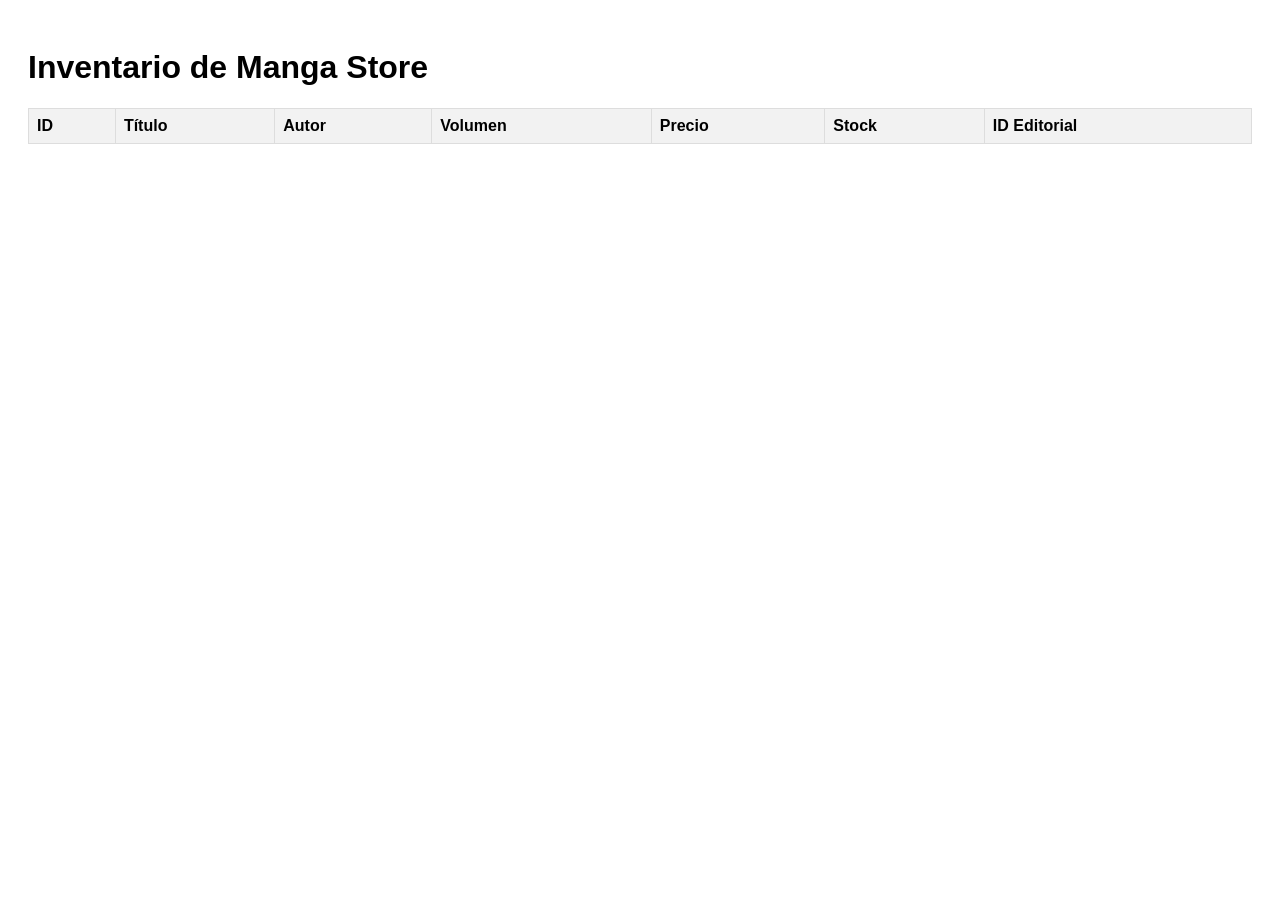
==== index.html @ efbf5fd9 "Carga inicial del proyecto para trabajo en equipo" ====
<!DOCTYPE html>
<html lang="es">
<head>
    <meta charset="UTF-8">
    <meta name="viewport" content="width=device-width, initial-scale=1.0">
    <title>Manga Store</title>
    
    <!-- archivo CSS externo -->
    <link rel="stylesheet" href="css/styles.css">
</head>
<body>

    <h1>Inventario de Manga Store</h1>
    
    <!-- Aquí se mostrarán los mangas -->
    <table id="tablaMangas">
        <thead>
            <tr>
                <th>ID</th>
                <th>Título</th>
                <th>Autor</th>
                <th>Volumen</th>
                <th>Precio</th>
                <th>Stock</th>
                <th>ID Editorial</th>
            </tr>
        </thead>
        <tbody>
            <!-- Los datos de Flask se inyectarán aquí mediante JS -->
        </tbody>
    </table>

    <!-- archivo JavaScript externo -->
    <script src="js/app.js"></script>

</body>
</html>
---- css/styles.css ----
body { 
    font-family: Arial, sans-serif; 
    padding: 20px; 
}

table { 
    width: 100%; 
    border-collapse: collapse; 
    margin-top: 20px; 
}

th, td { 
    border: 1px solid #ddd; 
    padding: 8px; 
    text-align: left; 
}

th { 
    background-color: #f2f2f2; 
}
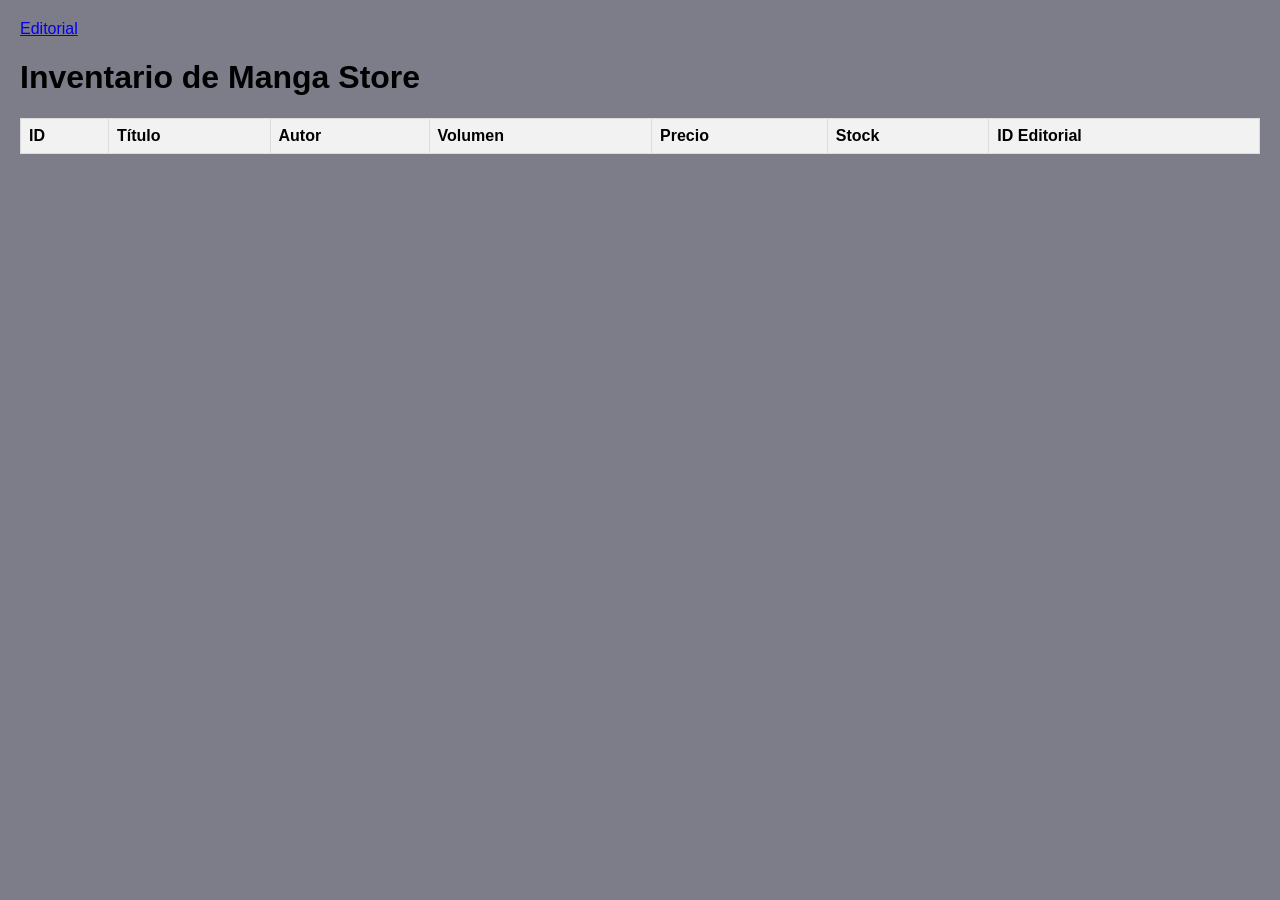
==== commit 9d0df74d: "Datos rama  melissa" ====
--- a/index.html
+++ b/index.html
@@ -1,17 +1,21 @@
 <!DOCTYPE html>
 <html lang="es">
+
 <head>
     <meta charset="UTF-8">
     <meta name="viewport" content="width=device-width, initial-scale=1.0">
     <title>Manga Store</title>
-    
+
     <!-- archivo CSS externo -->
     <link rel="stylesheet" href="css/styles.css">
 </head>
+
 <body>
 
+    <a href="editorial.html">Editorial</a>
+
     <h1>Inventario de Manga Store</h1>
-    
+
     <!-- Aquí se mostrarán los mangas -->
     <table id="tablaMangas">
         <thead>
@@ -34,4 +38,5 @@
     <script src="js/app.js"></script>
 
 </body>
+
 </html>
--- a/css/styles.css
+++ b/css/styles.css
@@ -1,20 +1,284 @@
-body { 
-    font-family: Arial, sans-serif; 
-    padding: 20px; 
-}
-
-table { 
-    width: 100%; 
-    border-collapse: collapse; 
-    margin-top: 20px; 
-}
-
-th, td { 
-    border: 1px solid #ddd; 
-    padding: 8px; 
-    text-align: left; 
-}
-
-th { 
-    background-color: #f2f2f2; 
+body {
+    font-family: Arial, sans-serif;
+    padding: 20px;
+    background-color: #7d7d8a;
+    margin: 0;
+}
+
+table {
+    width: 100%;
+    border-collapse: collapse;
+    margin-top: 20px;
+}
+
+th,
+td {
+    border: 1px solid #ddd;
+    padding: 8px;
+    text-align: left;
+}
+
+th {
+    background-color: #f2f2f2;
+}
+
+
+/*-----------------------------------------------------SECCION PARA LAS EDITORIALES---------------------------------------------------
+*/
+
+/* Contenedor principal (el recuadro claro) */
+.contenedor-principal {
+    background-color: #c9bed1;
+    margin: 20px;
+    min-height: 90vh;
+    border-radius: 0 20px 20px 20px;
+    margin-top: 0;
+}
+
+/* Header */
+header {
+    background-color: #8b5a96;
+    padding: 15px 40px;
+    display: flex;
+    justify-content: space-between;
+    align-items: center;
+    color: white;
+    margin-bottom: 20px;
+}
+
+
+/* Barra de navegación  */
+nav {
+    background-color: #d9d4dd;
+    padding: 10px 30px;
+    width: fit-content;
+    border-radius: 40px 40px 0 0;
+    margin-left: 20px;
+}
+
+nav ul {
+    list-style: none;
+    margin: 0;
+    padding: 0;
+    display: flex;
+    gap: 25px;
+}
+
+nav ul li a {
+    text-decoration: none;
+    color: #5a4a5e;
+    font-weight: 600;
+    font-size: 0.9rem;
+    display: flex;
+    align-items: center;
+}
+
+/* Estilo para el link */
+nav ul li .seleccion {
+    background-color: #bcabc4;
+    padding: 5px 15px;
+    border-radius: 20px;
+}
+
+/* Contenido de la página*/
+#tablaEditorial {
+    width: 90%;
+    margin: 30px auto;
+    border-collapse: collapse;
+    background-color: rgba(255, 255, 255, 0.2);
+    border-radius: 15px;
+    overflow: hidden;
+}
+
+#tablaEditorial th {
+    background-color: rgba(139, 90, 150, 0.1);
+    color: #5a4a5e;
+    padding: 12px;
+    text-align: left;
+}
+
+#tablaEditorial td {
+    padding: 12px;
+    border-bottom: 1px solid rgba(255, 255, 255, 0.3);
+}
+
+/* Botones de acciones en la tabla editoriales */
+.btns {
+    background-color: #a692b3;
+    border: none;
+    padding: 10px 20px;
+    color: white;
+    border-radius: 20px;
+    cursor: pointer;
+    margin: 10px 5px;
+
+}
+
+.btns:hover {
+    background-color: #8b5a96;
+}
+
+
+/*Seccion de forms*/
+
+.forms {
+    position: fixed;
+    top: 50%;
+    left: 50%;
+    transform: translate(-50%, -50%);
+    background-color: white;
+    padding: 50px;
+    border-radius: 20px;
+    box-shadow: 0 10px 30px rgba(0, 0, 0, 0.2);
+    width: 400px;
+}
+
+.forms h3 {
+    margin-top: 0;
+    color: #4a3a4d;
+    font-size: 1.2rem;
+    margin-bottom: 20px;
+}
+
+.forms input[type="text"] {
+    width: 100%;
+    padding: 10px;
+    margin-bottom: 15px;
+    border: 1px solid #bcabc4;
+    border-radius: 10px;
+    box-sizing: border-box;
+    /* Importante para que el padding no ensanche el input */
+}
+
+.forms button[type="submit"] {
+    width: 100%;
+    background-color: #8b5a96;
+    color: white;
+    border: none;
+    padding: 12px;
+    border-radius: 25px;
+    cursor: pointer;
+    font-weight: bold;
+}
+
+
+/*-------------------------------------------------SECCION DE VENTAS----------------------------------------------------------*/
+.detalles {
+    display: none;
+    padding-top: 10px;
+}
+
+
+.venta-card {
+    background: #fff;
+    border-radius: 12px;
+    box-shadow: 0 4px 15px rgba(0, 0, 0, 0.08);
+
+    /* Esto hace que ocupe todo el ancho disponible */
+    width: calc(100% - 40px);
+    max-width: none;
+    /* Separación a los lados (20px izquierda y derecha) */
+    margin: 20px auto;
+    padding: 25px;
+    border-left: 8px solid #8e679c;
+    box-sizing: border-box;
+    font-family: 'Segoe UI', system-ui, sans-serif;
+}
+
+.venta-body {
+    display: flex;
+    flex-wrap: wrap;
+    justify-content: space-between;
+    align-items: center;
+    gap: 20px;
+}
+
+.venta-total {
+    font-size: 1.4rem;
+    color: #2c3e50;
+}
+
+.venta-total span {
+    font-weight: 800;
+    color: #8e679c;
+}
+
+.btn-leer-mas {
+    background-color: #8e679c;
+    color: white;
+    border: none;
+    padding: 12px 30px;
+    border-radius: 8px;
+    cursor: pointer;
+    font-weight: bold;
+    width: auto;
+    transition: all 0.3s ease;
+}
+
+.btn-leer-mas:hover {
+    background-color: #6d4e77;
+    box-shadow: 0 2px 8px rgba(109, 78, 119, 0.4);
+}
+
+/* Estilo para el botón de cierre dentro del formulario dinámico */
+.btn-cerrar-dinamico {
+    position: absolute;
+    top: 10px;
+    right: 15px;
+    background: transparent;
+    border: none;
+    font-size: 26px;
+    font-weight: bold;
+    color: #8e679c;
+    /* El morado de tu diseño */
+    cursor: pointer;
+    line-height: 1;
+}
+
+.btn-cerrar-dinamico:hover {
+    color: #1e0222;
+    /* Cambio a rojo al pasar el mouse */
+    transform: scale(1.2);
+}
+
+/*SECCION DESTINADA A LOS COMBOS DE LA INTEFAZ*/
+select.select-int {
+    width: 100%;
+    padding: 12px 15px;
+    font-size: 16px;
+    font-family: 'Segoe UI', Tahoma, Geneva, Verdana, sans-serif;
+    color: #444;
+    background-color: #fdfdfd;
+    border: 2px solid #e0e0e0;
+    border-radius: 10px;
+    appearance: none;
+    /* Quita la flecha por defecto en algunos navegadores */
+    -webkit-appearance: none;
+    -moz-appearance: none;
+    cursor: pointer;
+    background-repeat: no-repeat;
+    background-position: right 15px center;
+    background-size: 18px;
+    transition: all 0.3s ease;
+    margin-bottom: 20px;
+}
+
+/* Efecto al pasar el mouse */
+select.select-int:hover {
+    border-color: #8e679c;
+    background-color: #fff;
+}
+
+/* Efecto cuando el usuario hace clic (Foco) */
+select.select-int:focus {
+    outline: none;
+    border-color: #8e679c;
+    box-shadow: 0 0 8px rgba(142, 103, 156, 0.3);
+}
+
+/* Estilo para las opciones dentro del combo */
+select.select-int option {
+    padding: 10px;
+    background-color: #fff;
+    color: #333;
 }
